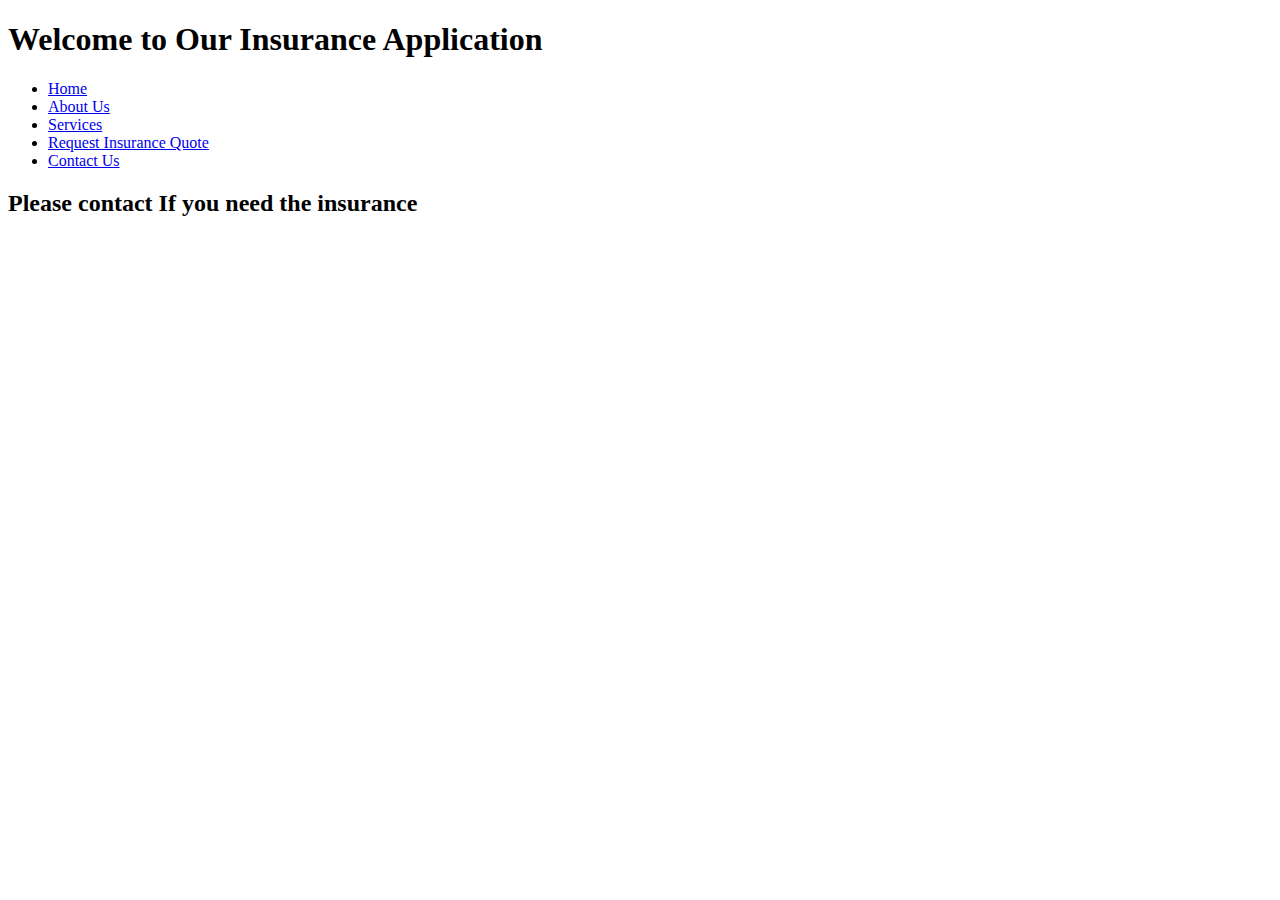
==== index.html @ 9d8f5eef "Changes are done in index file" ====
<!DOCTYPE html>
<html lang="en">
<head>
    <meta charset="UTF-8">
    <meta name="viewport" content="width=device-width, initial-scale=1.0">
    <title>Insurance Application - Home</title>
    <link rel="stylesheet" href="css/style.css">
</head>
<body>
    <header>
        <h1>Welcome to Our Insurance Application</h1>
        <nav>
            <ul>
                <li><a href="index.html">Home</a></li>
                <li><a href="about.html">About Us</a></li>
                <li><a href="services.html">Services</a></li>
                <li><a href="request-quote.html">Request Insurance Quote</a></li>
                <li><a href="contact.html">Contact Us</a></li>
            </ul>
        </nav>
    </header>
    <main>
        <h2>Please contact If you need the insurance </h2>
    </main>
</body>
</html>
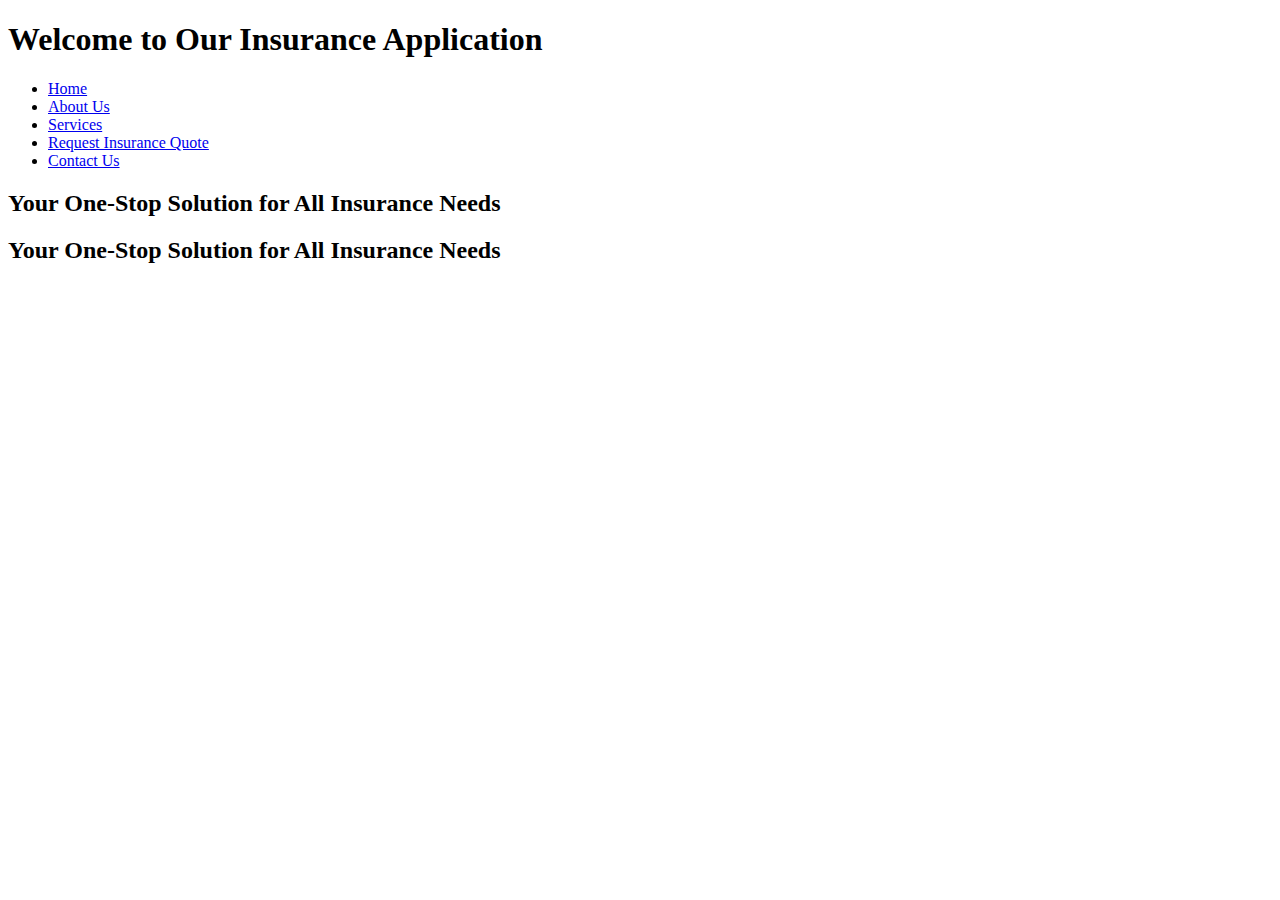
==== commit d4d353e6: "Changes are done in Testing" ====
--- a/index.html
+++ b/index.html
@@ -20,7 +20,8 @@
         </nav>
     </header>
     <main>
-        <h2>Please contact If you need the insurance </h2>
+        <h2>Your One-Stop Solution for All Insurance Needs</h2>
+        <h2>Your One-Stop Solution for All Insurance Needs</h2>
     </main>
 </body>
 </html>
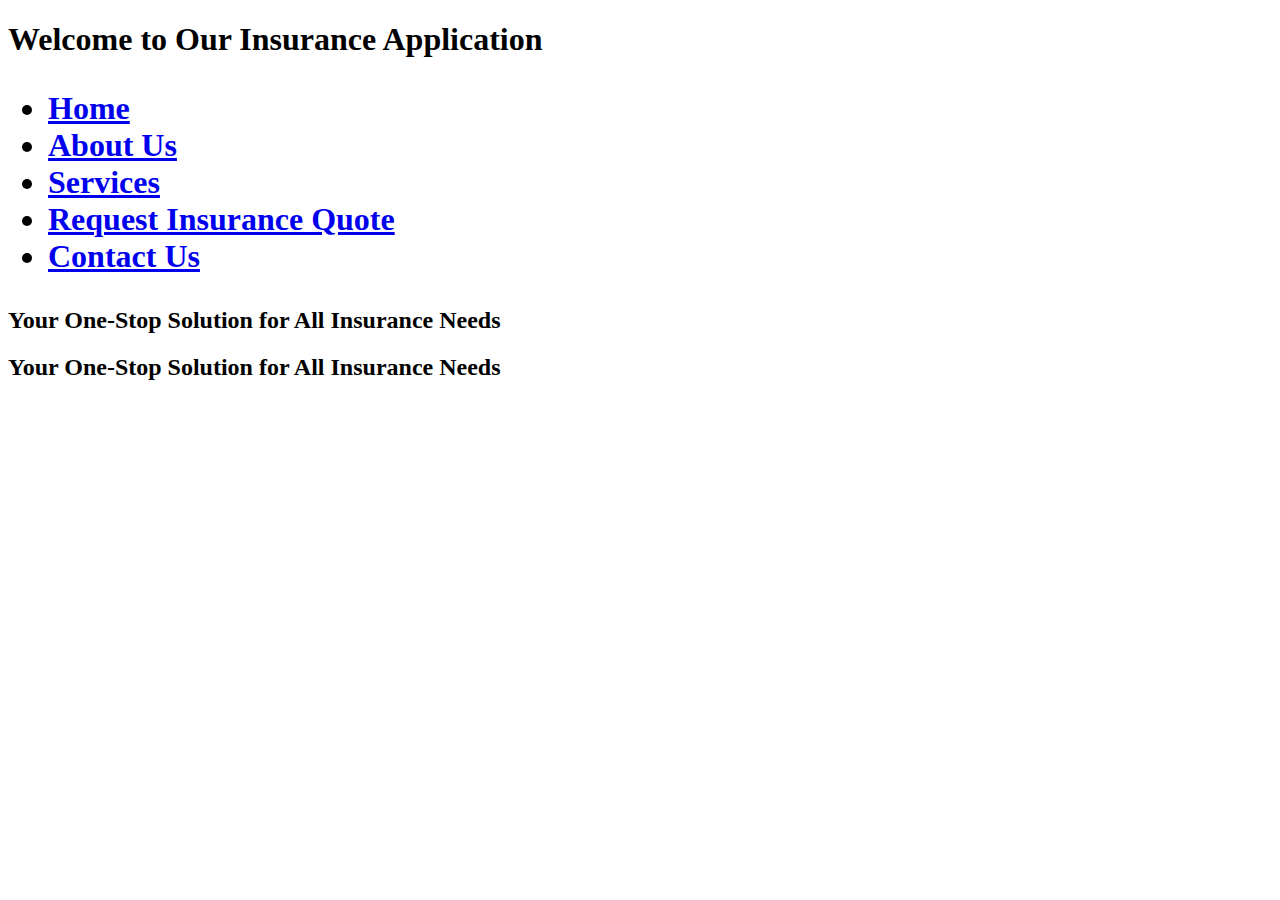
==== commit 27ad4a6d: "Update index.html" ====
--- a/index.html
+++ b/index.html
@@ -8,7 +8,7 @@
 </head>
 <body>
     <header>
-        <h1>Welcome to Our Insurance Application</h1>
+        <h1>Welcome to Our Insurance Application</sh1>
         <nav>
             <ul>
                 <li><a href="index.html">Home</a></li>
